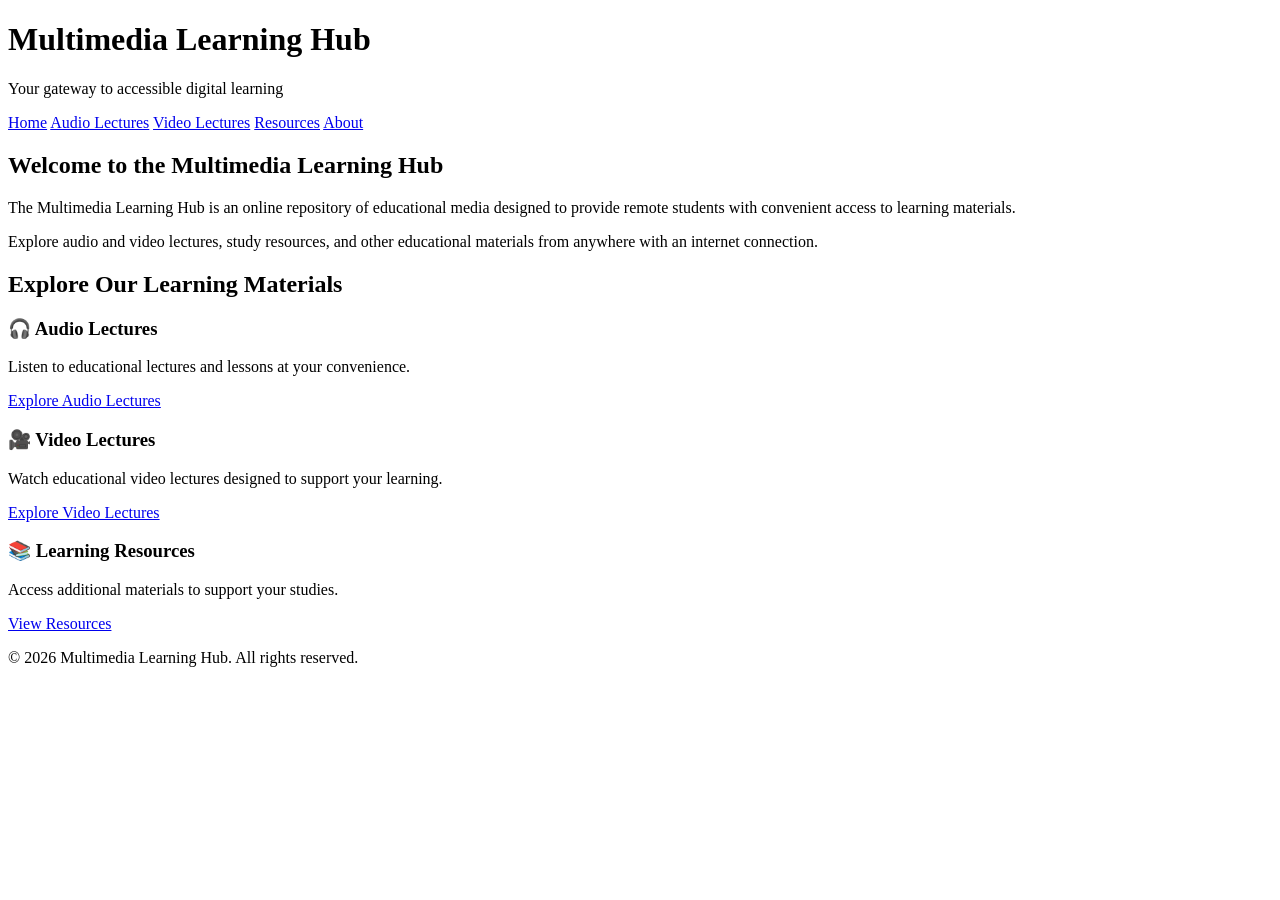
==== index.html @ 4ffbe4d0 "Rename Index.html to index.html" ====
<!DOCTYPE html>
<html lang="en">
<head>
    <meta charset="UTF-8">
    <meta name="viewport" content="width=device-width, initial-scale=1.0">
    <title>Multimedia Learning Hub</title>
    <link rel="stylesheet" href="css/style.css">
</head>

<body>
    <header class="home-header">
        <h1>Multimedia Learning Hub</h1>
        <p>Your gateway to accessible digital learning</p>
    </header>

    <nav>
        <a href="index.html">Home</a>
        <a href="audio.html">Audio Lectures</a>
        <a href="video.html">Video Lectures</a>
        <a href="resources.html">Resources</a>
        <a href="about.html">About</a>
    </nav>

    <main>

        <section>
            <h2>Welcome to the Multimedia Learning Hub</h2>

            <p>
                The Multimedia Learning Hub is an online repository
                of educational media designed to provide remote students
                with convenient access to learning materials.
            </p>

            <p>
                Explore audio and video lectures, study resources,
                and other educational materials from anywhere with
                an internet connection.
            </p>
        </section>

        <section>
            <h2>Explore Our Learning Materials</h2>

            <h3>🎧 Audio Lectures</h3>
            <p>
                Listen to educational lectures and lessons at your
                convenience.
            </p>
            <a href="audio.html">Explore Audio Lectures</a>

            <h3>🎥 Video Lectures</h3>
            <p>
                Watch educational video lectures designed to support
                your learning.
            </p>

            <a href="video.html">Explore Video Lectures</a>

            <h3>📚 Learning Resources</h3>
            <p>
                Access additional materials to support your studies.
            </p>

            <a href="resources.html">View Resources</a>
        </section>

    </main>

    <footer>
        <p>&copy; 2026 Multimedia Learning Hub. All rights reserved.</p>
    </footer>

</body>
</html>
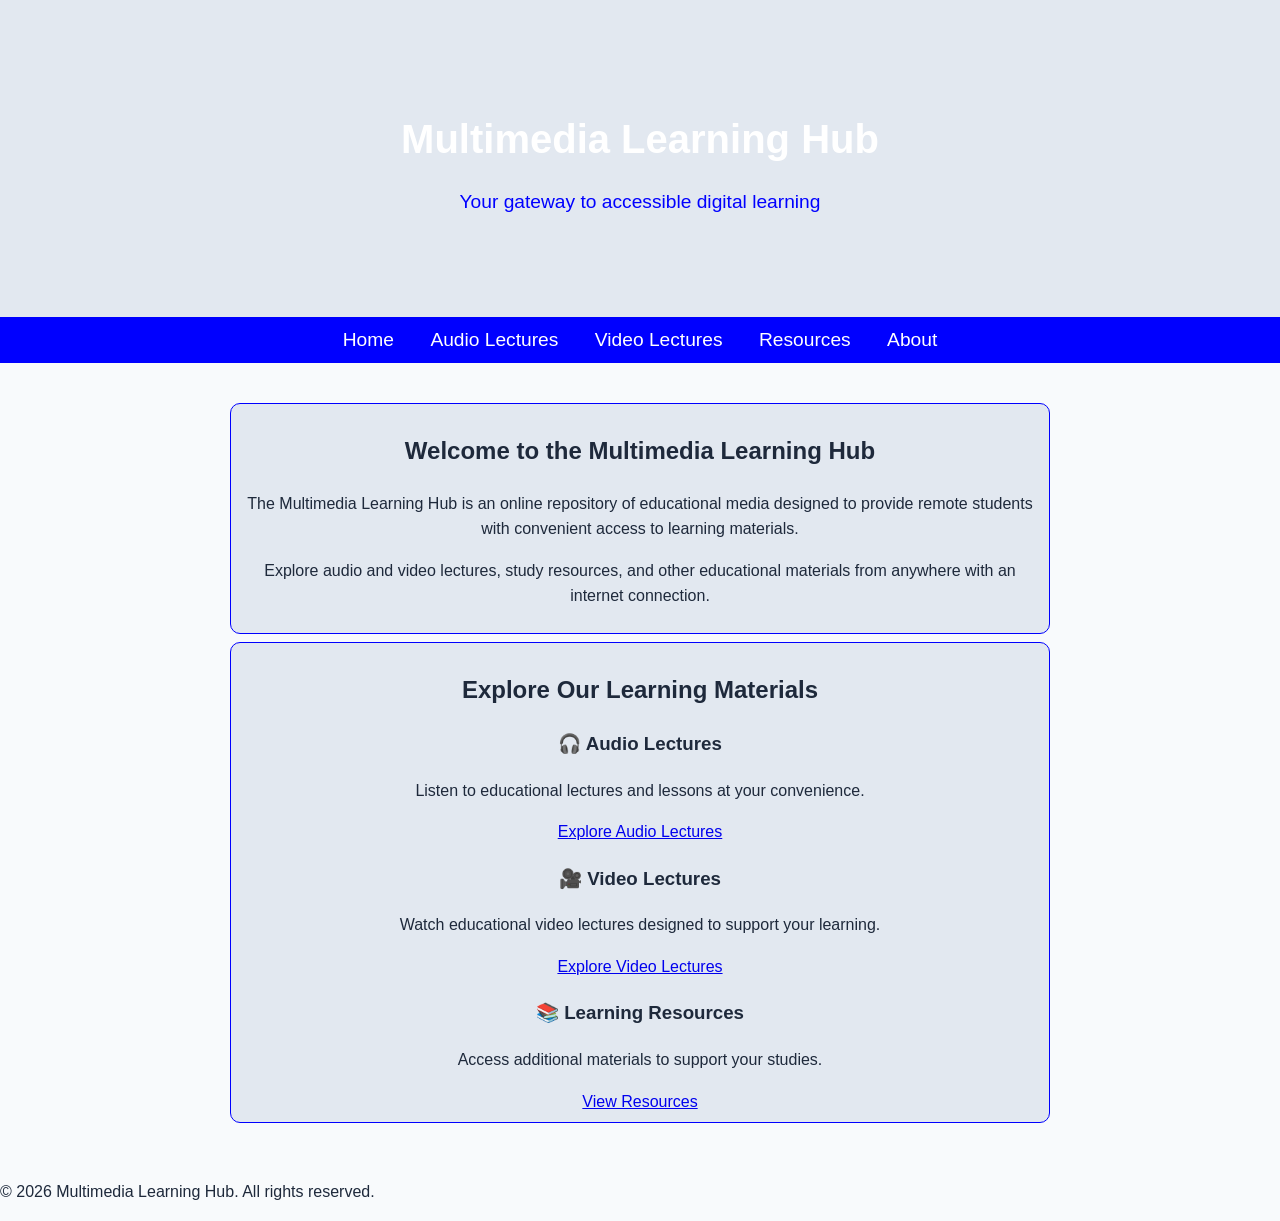
==== commit f9b7a357: "Fix HTML formatting and update stylesheet link" ====
--- a/index.html
+++ b/index.html
@@ -4,7 +4,7 @@
     <meta charset="UTF-8">
     <meta name="viewport" content="width=device-width, initial-scale=1.0">
     <title>Multimedia Learning Hub</title>
-    <link rel="stylesheet" href="css/style.css">
+    <link rel="stylesheet" href="style.css">
 </head>
 
 <body>
--- a/style.css
+++ b/style.css
@@ -0,0 +1,110 @@
+body{
+    background-color: #ff0000;
+}
+*{
+    box-sizing:border-box;
+}
+body{
+    margin:0;
+    font-family:Arial, Helvetica, sans-serif;
+    background-color: #f8fafc;
+    color: #1e293b;
+    line-height: 1.6;
+}
+header{
+    background-color: #e2e8f0;
+    padding: 1rem;
+    text-align: center;
+    color:#0000ff;
+}
+nav{
+    background-color: #0000ff;
+    text-align: center;
+    padding: 0.5rem;
+}
+nav a{
+    color: #ffffff;
+    text-decoration: none;
+    margin: 0 1rem;
+    font-size: 1.2rem;
+}
+nav a:hover{
+    text-decoration: underline;
+    color: #ff0000;
+}
+main{
+    padding: 2rem;
+    max-width: 900px;
+    margin:auto;
+    text-align: center;
+}
+section{
+    background-color: #0000ff;
+    margin: 0.4rem;
+}
+section{
+    background-color: #e2e8f0;
+    margin: 0.5em;
+    padding: 0.5rem;
+    border:1px solid #0000ff;
+    border-radius: 10px;
+}
+h1 {
+    font-size: 2.5rem;
+    margin-bottom: 1rem;
+}
+header p{
+    font-size: 1.2rem;
+    margin-top: 0.5rem;
+    color: #0000ff;
+}
+header img{
+    width: 100%;
+    height: 300px;
+    object-fit: cover;
+}
+.home-header {
+    background-image: url("../images/Main page.jpg");
+    background-size: cover;
+    background-position: center;
+    padding: 5rem 1rem;
+    text-align: center;
+    color: #ffffff;
+}
+.audio-header {
+    background-image: url("../images/audio.jpg");
+    background-size: cover;
+    background-position: center;
+    padding: 5rem 1rem;
+    text-align: center;
+    color: #ffffff;
+}
+.video-header {
+    background-image: url("../images/video.jpg");
+    background-size: cover;
+    background-position: center;
+    padding: 5rem 1rem;
+    text-align: center;
+    color: #ffffff;
+}
+.resources-header {
+    background-image: url("../images/resource.jpg");
+    background-size: cover;
+    background-position: center;
+    padding: 5rem 1rem;
+    text-align: center;
+    color: #ffffff;
+}
+body.about-page {
+    background-image: url("../images/About.jpg");
+    background-size: cover;
+    background-position: center;
+    background-attachment: fixed;
+}
+header.about-header {
+    background-color: rgba(0, 0, 0, 0.5);
+    padding: 5rem 1rem;
+    text-align: center;
+    color: #ffffff;
+    backdrop-filter: blur(4px);
+}
